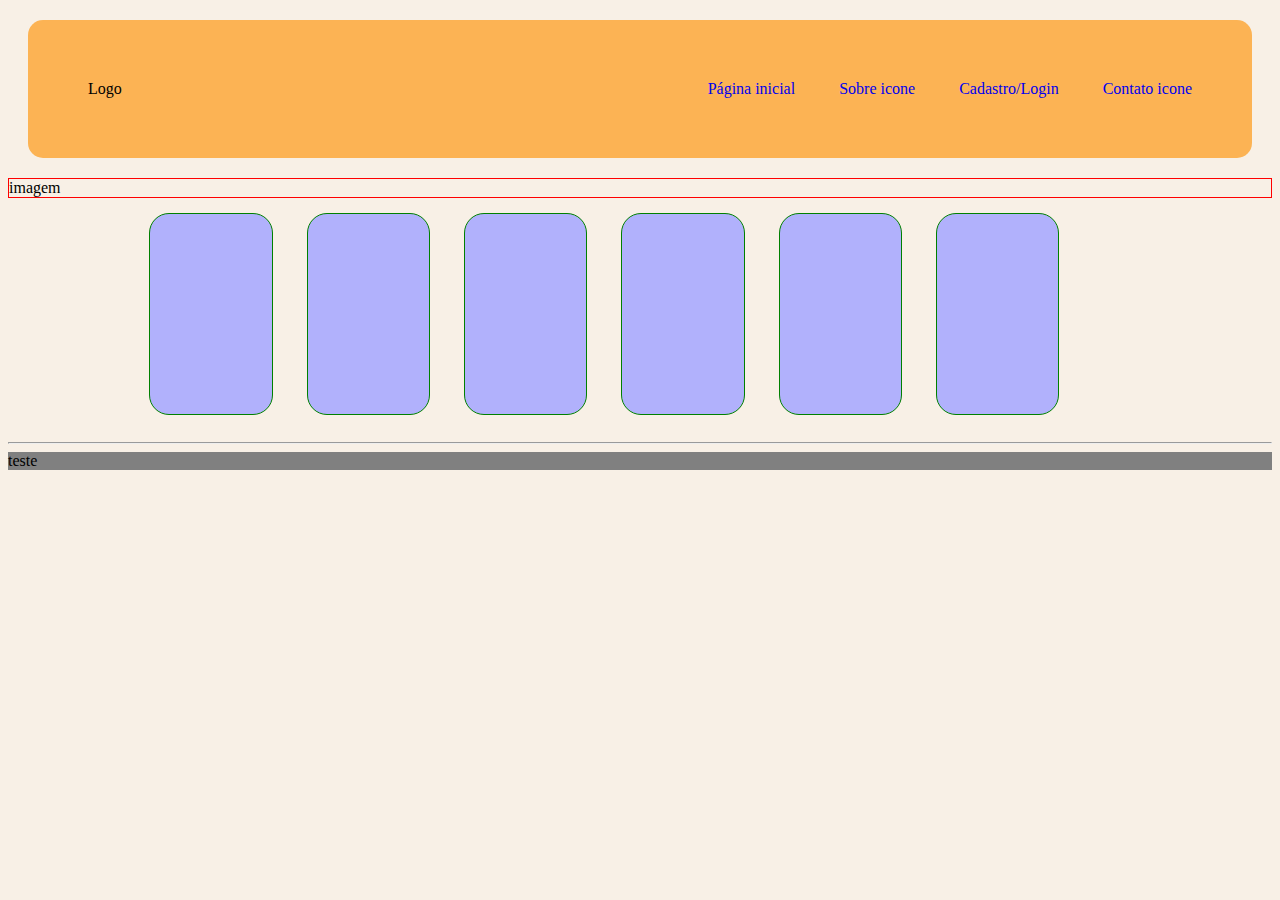
==== index.html @ 9aeeb775 "Add files via upload" ====
<!DOCTYPE html>
<html lang="en">
<head>
    <meta charset="UTF-8">
    <meta name="viewport" content="width=device-width, initial-scale=1.0">
    <link rel="stylesheet" type="text/css" href="style.css" />
    <title>Titulo</title>
</head>
    <body>
        <header> 
            <ul class="nav">
                <li id="logo">Logo</li>
                <li class="lis"><a href="#" class="nav">Página inicial</a></li>
                <li class="lis"><a href="#" class="nav">Sobre icone</a></li>
                <li class="lis"><a href="#" class="nav">Cadastro/Login</a></li>
                <li class="lis"><a href="#" class="nav">Contato icone</a></li>
            </ul>
        </header>
        <main>
            <section class="imgem">imagem</section>
            <div class="blocks">
            <article class="blocos"></article>
            <article class="blocos"></article>
            <article class="blocos"></article>
            <article class="blocos"></article>
            <article class="blocos"></article>
            <article class="blocos"></article>
            </div>
        </main>
    </body>
    <hr>
    <footer>teste</footer>
</html>
---- style.css ----
body{
    background-color: rgb(248, 240, 230);
}

header{
    background-color: rgb(252, 179, 84);
    margin: 20px;
    border-radius: 15px;
}


ul{
    list-style-type: none;
    text-align: right;
    padding: 40px;    
}
a:hover{
    color: brown;
   
}
.nav{
    text-decoration: none;
}

.lis{
    display: inline-block;
    padding: 20px
}

#logo{
    float: left;
    padding: 20px
}

.clear{
    clear: both;
}

.imgem{
    border: 1px solid red;
}

.blocos{
    display: inline-block;
    background-color: rgb(177, 177, 252);
    border: 1px solid green;
    border-radius: 20px;
    margin: 15px;
    width: 12%;
    height: 200px;
}

.blocks{
    width: 80%;
    margin: auto;
}

footer{
    background-color: gray;
}
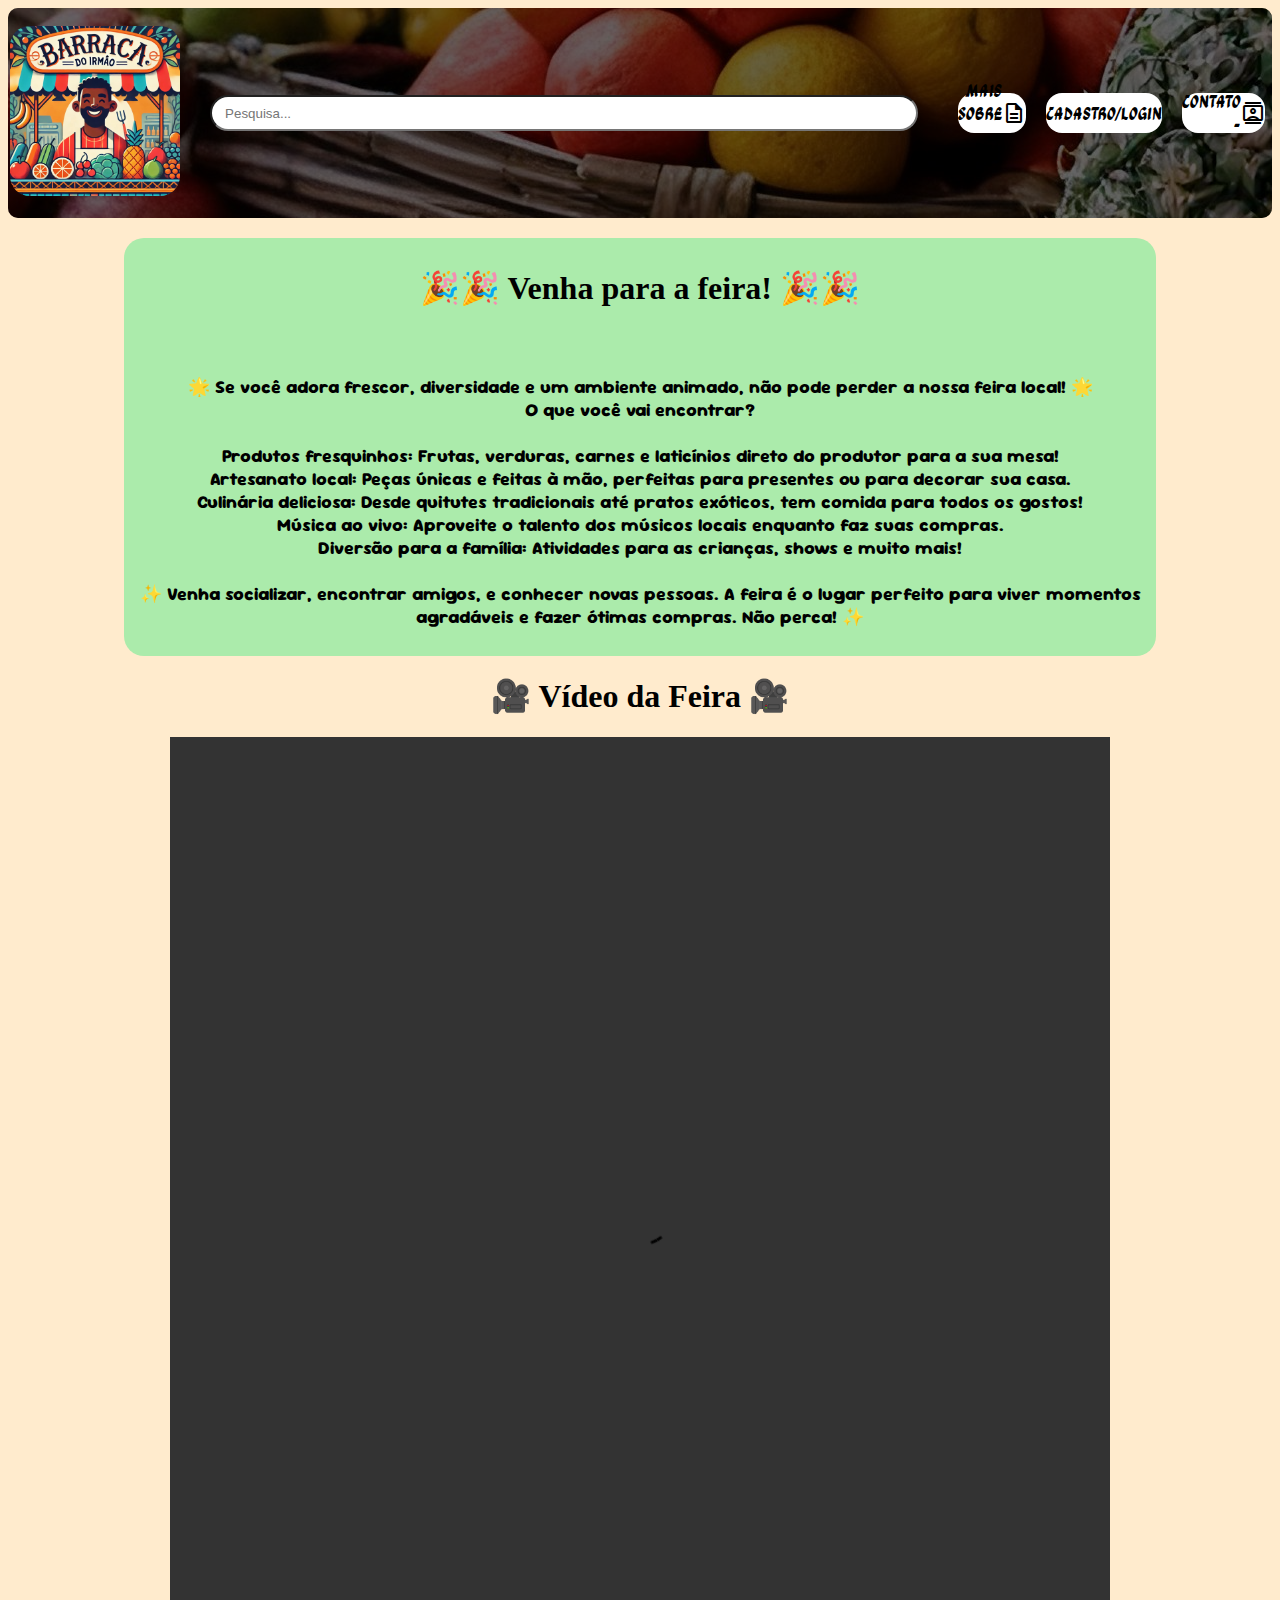
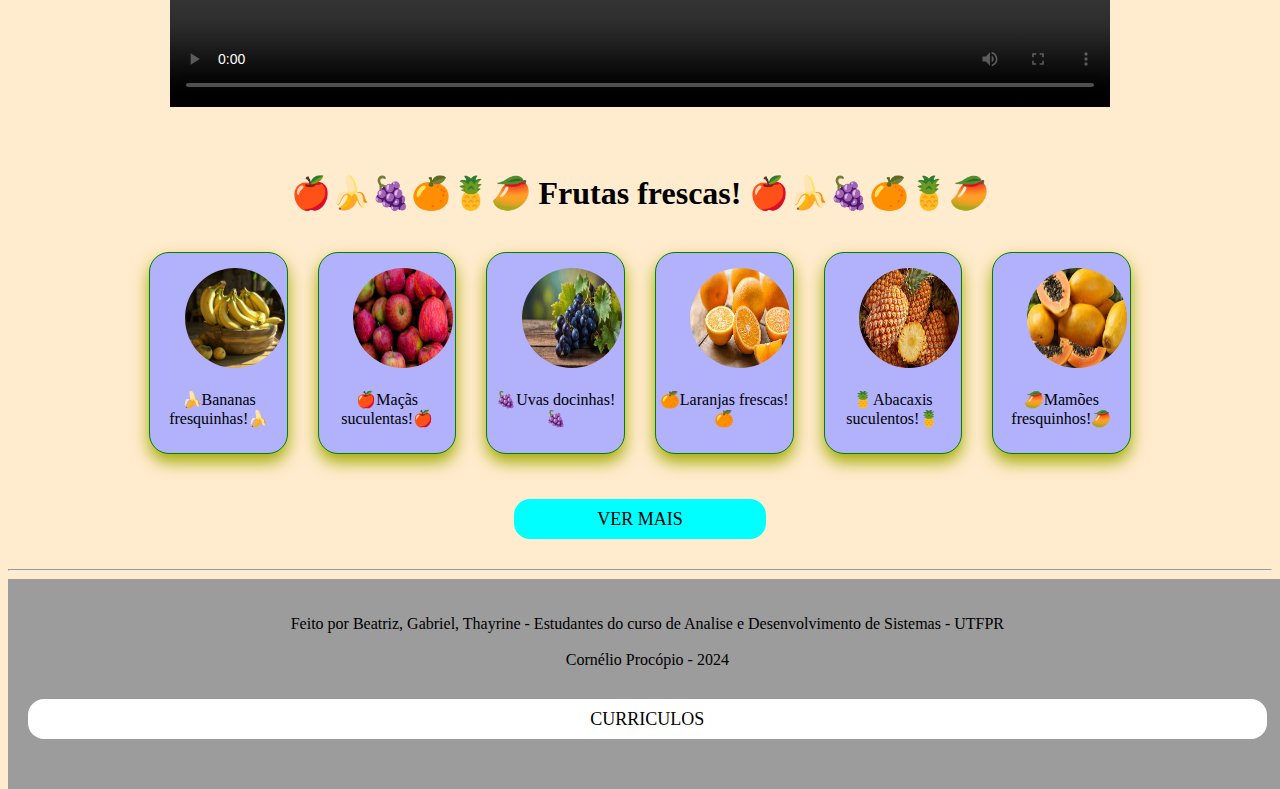
==== commit 620ad4b7: "Add files via upload" ====
--- a/index.html
+++ b/index.html
@@ -3,31 +3,137 @@
 <head>
     <meta charset="UTF-8">
     <meta name="viewport" content="width=device-width, initial-scale=1.0">
-    <link rel="stylesheet" type="text/css" href="style.css" />
-    <title>Titulo</title>
+    <link rel="stylesheet" type="text/css" href="style.css">
+    <link rel="preconnect" href="https://fonts.googleapis.com">
+    <link rel="preconnect" href="https://fonts.gstatic.com" crossorigin>
+    <link href="https://fonts.googleapis.com/css2?family=Kode+Mono:wght@400..700&family=Sour+Gummy:ital,wght@0,100..900;1,100..900&display=swap" rel="stylesheet">
+    <link rel="preconnect" href="https://fonts.googleapis.com">
+    <link rel="preconnect" href="https://fonts.gstatic.com" crossorigin>
+    <link href="https://fonts.googleapis.com/css2?family=Ga+Maamli&family=Kode+Mono:wght@400..700&family=Sour+Gummy:ital,wght@0,100..900;1,100..900&display=swap" rel="stylesheet">
+    <link href="https://fonts.googleapis.com/css2?family=Material+Symbols+Outlined" rel="stylesheet">
+    <link rel="preconnect" href="https://fonts.googleapis.com">
+<link rel="preconnect" href="https://fonts.gstatic.com" crossorigin>
+<link href="https://fonts.googleapis.com/css2?family=Ga+Maamli&family=Kode+Mono:wght@400..700&family=Sour+Gummy:ital,wght@0,100..900;1,100..900&family=Varela+Round&display=swap" rel="stylesheet">
+    <title>Barraca do Irmão</title>
 </head>
+
     <body>
-        <header> 
-            <ul class="nav">
-                <li id="logo">Logo</li>
-                <li class="lis"><a href="#" class="nav">Página inicial</a></li>
-                <li class="lis"><a href="#" class="nav">Sobre icone</a></li>
-                <li class="lis"><a href="#" class="nav">Cadastro/Login</a></li>
-                <li class="lis"><a href="#" class="nav">Contato icone</a></li>
-            </ul>
+        <header class="imgb">
+            <div class="backimg">
+                <ul class="nav">
+                    <li><img src="imgs/logo.jpg" class="logo" alt="logo"></li>
+                    <li class="lis">
+                        
+                            <input type="text" name="pesquisa" class="aredond2" placeholder="   Pesquisa...">
+                    </li>
+                    
+                    <li class="lis">
+                        <a href="sobre/sobre.html" class="versao-button , ga-maamli-regular" >
+                                Mais Sobre - <span class="material-symbols-outlined">
+                                    description
+                                    </span>
+                        </a>
+                    </li>
+                    <li class="lis">
+                        <a href="cadastro/cad.html" class="versao-button , ga-maamli-regular" >
+                                Cadastro/Login
+                        </a>
+                    </li>
+                    <li class="lis">
+                        <a href="contato/contato.html" class="versao-button , ga-maamli-regular" >
+                                Contato -
+                                    <span class="material-symbols-outlined">
+                                        contacts
+                                    </span>
+                        </a>
+                    </li>
+                </ul>
+            </div>
         </header>
         <main>
-            <section class="imgem">imagem</section>
+            <article class="texto">
+                <h1>🎉🎉 Venha para a feira! 🎉🎉 </h1>
+                <p class="sour-gummy-font"><br><br>
+
+                    🌟 Se você adora frescor, diversidade e um ambiente animado, não pode perder a nossa feira local! 🌟<br>
+                
+                    O que você vai encontrar?<br><br>
+                
+                    Produtos fresquinhos: Frutas, verduras, carnes e laticínios direto do produtor para a sua mesa!<br>
+                
+                    Artesanato local: Peças únicas e feitas à mão, perfeitas para presentes ou para decorar sua casa.<br>
+                
+                    Culinária deliciosa: Desde quitutes tradicionais até pratos exóticos, tem comida para todos os gostos!<br>
+                
+                    Música ao vivo: Aproveite o talento dos músicos locais enquanto faz suas compras.<br>
+                
+                    Diversão para a família: Atividades para as crianças, shows e muito mais!<br><br>
+                
+                    ✨ Venha socializar, encontrar amigos, e conhecer novas pessoas. A feira é o lugar perfeito para viver momentos agradáveis e fazer ótimas compras. Não perca! ✨</p>
+            </article>
+            <section class="videoprin">
+                <h1>🎥 Vídeo da Feira 🎥</h1>
+                <video controls width="940" height="970" autoplay>
+                    <source src="video/videofeira.mp4" type="video/mp4">
+                </video>
+            </section>
+            <section class="titulo-frutas">
+                <h1>🍎🍌🍇🍊🍍🥭 Frutas frescas! 🍎🍌🍇🍊🍍🥭</h1>
+            </section>
             <div class="blocks">
-            <article class="blocos"></article>
-            <article class="blocos"></article>
-            <article class="blocos"></article>
-            <article class="blocos"></article>
-            <article class="blocos"></article>
-            <article class="blocos"></article>
+                <div class="blocos">
+                    <img src="imgs/banana.jpg" class="imgsfruits" alt="banana">
+                    <p class="textfruits">
+                        🍌Bananas fresquinhas!🍌
+                    </p>
+                </div>
+
+                <div class="blocos">
+                    <img src="imgs/maca.jpg" class="imgsfruits" alt="maça">
+                    <p class="textfruits">
+                        🍎Maçãs suculentas!🍎
+                    </p>
+                </div>
+
+                <div class="blocos">
+                    <img src="imgs/uva.jpg" class="imgsfruits" alt="uva">
+                    <p class="textfruits">
+                        🍇Uvas docinhas!🍇
+                    </p>
+                </div>
+
+                <div class="blocos">
+                    <img src="imgs/laranja.jpg" class="imgsfruits" alt="laranja">
+                    <p class="textfruits">
+                        🍊Laranjas frescas!🍊
+                    </p>
+                </div>
+                
+                <div class="blocos">
+                    <img src="imgs/abacaxi.jpg" class="imgsfruits" alt="abacaxi">
+                    <p class="textfruits">
+                        🍍Abacaxis suculentos!🍍
+                    </p>
+                </div>
+
+                <div class="blocos">
+                    <img src="imgs/mamao.jpg" class="imgsfruits" alt="mamão">
+                    <p class="textfruits">
+                        🥭Mamões fresquinhos!🥭
+                    </p>
+                </div>
             </div>
+            <a href="sobre/sobre.html" class="ver-mais , buton">
+                VER MAIS</a>
         </main>
+        <hr>
+    <footer>
+        <p class="textfruits">
+            Feito por Beatriz, Gabriel, Thayrine - Estudantes do curso de Analise e Desenvolvimento de Sistemas - UTFPR <br><br>
+            Cornélio Procópio - 2024
+        </p>
+        <a href="curriculos/curriculos.html" class="ver-mais , versao-button">CURRICULOS</a>
+    </footer>
     </body>
-    <hr>
-    <footer>teste</footer>
+    
 </html>--- a/style.css
+++ b/style.css
@@ -1,60 +1,329 @@
 body{
-    background-color: rgb(248, 240, 230);
+    background-color: blanchedalmond;
+}
+
+.background{
+    background-color: transparent;
+    background-image: url(imgs/background.jpg);
+    background-repeat: no-repeat;
+    position: relative;
+}
+
+.background::before{
+    content: '';
+    background-image: url(imgs/background.jpg);
+    background-repeat: no-repeat;
+    background-position: center;
+    background-color: black;
+    opacity: 0.4;
+    position: absolute;
+    top: 0;
+    left: 0;
+    right: 0;
+    bottom: 0;
+}
+
+/*fonte*/
+.kanit-thin {
+    font-family: "Kanit", sans-serif;
+    font-weight: 100;
+    font-style: normal;
+  }
+  
+.sour-gummy-font {
+    font-family: "Sour Gummy", sans-serif;
+    font-weight: 800;
+    font-size: large;
+    font-style: normal;
+    font-variation-settings:  "wdth" 100;
+  }
+
+.ga-maamli-regular {
+    font-family: "Ga Maamli", sans-serif;
+    font-weight: 400;
+    font-style: normal;
+  }
+
+header::before{
+    content: '';
+    background-image: url(imgs/background.jpg);
+    background-repeat: no-repeat;
+    background-position: center;
+    background-color: black;
+    opacity: 0.4;
+    position: absolute;
+    top: 0;
+    left: 0;
+    right: 0;
+    bottom: 0;
 }
 
 header{
-    background-color: rgb(252, 179, 84);
-    margin: 20px;
-    border-radius: 15px;
-}
-
+    background-color: black;
+    border-radius: 10px;
+    position: relative;
+    overflow: hidden;
+}
 
 ul{
     list-style-type: none;
     text-align: right;
-    padding: 40px;    
+    padding: 2px;
+    position: relative;  
 }
 a:hover{
     color: brown;
    
 }
+
+a{
+    text-decoration: none;
+}
+
+.logo{
+    border-radius: 20px;
+    width: 170px;
+    height: 170px;
+
+}
+
 .nav{
-    text-decoration: none;
+    display: flex;
+    align-items: center;
+    justify-content: space-around;
+}
+
+.buton{
+    display: flex;
+    align-items: center;
+    border-radius: 16px;
+    height: 40px;
+    width: 20%;
+    margin: auto;
+    font-size: large;
+    background-color: aqua;
+    color: black;
+}
+
+.versao-button{
+    display: flex;
+    align-items: center;
+    border-radius: 16px;
+    height: 40px;
+    width: auto;
+    font-size: large;
+    background-color:white;
+    color: black;
 }
 
 .lis{
+    padding: 10px;
+}
+
+.videoprin{
+    margin-top: 20px;
+    text-align: center;
+
+}
+
+.titulo-frutas{
+    text-align: center;
+    margin-top: 5%;
+    margin-bottom: 2%;
+}
+
+.blocos{
+    background-color: rgb(177, 177, 252);
+    position: relative;
+    border: 1px solid green;
+    border-radius: 20px;
+    margin: 15px;
+    width: 15%;
+    height: 200px;
+    box-shadow: 0px 8px 16px #a2ad05;
+}
+
+.blocks{
+    display: flex;
+    justify-content: space-around;
+    width: 80%;
+    margin: auto;
+}
+
+.imgsfruits{
+    border-radius: 100px;
+    width: 100px;
+    height: 100px;
+    margin: 15px;
+    margin-left: 25%;
+    margin-bottom: 2px;
+}
+
+.textfruits{
+    text-align: center;
+}
+
+.texto{
+    text-align: center;
+    padding: 10px;
+    background-color: rgb(171, 235, 171);
+    border-radius: 20px;
+    width: 80%;
+    margin: auto;
+    margin-top: 20px;
+}
+
+.format-texto{
+    font-size: x-large;
+}
+
+.ver-mais{
+    display: flex;
+    justify-content: center;
+    margin-top: 30px;
+    margin-bottom: 30px;
+}
+
+.ver_mais_button{
+    border-radius: 20px;
+    background-color: rgb(47, 161, 255);
+    border-color: rgb(47, 161, 255);
+    height: 50px;
+    width: 10%;
+    font-size: large;
+}
+
+.button_home{
+    display: flex;
+    align-items: center;
+    justify-content: center;
+    border-radius: 20px;
+    height: 40px;
+    width: 10%;
+    position: relative;
+}
+
+footer {
+    width: 98%;
+    margin: auto;
+    margin: 2px 0 -10px 0px;
+    bottom: 0;
+    padding: 20px;
+    background: rgb(156, 156, 156);
+    position: relative;
+  }
+
+
+
+/*login/cad*/
+.container{
+    display: flex;
+    justify-content: center;
+    align-items: center;
+    height: 95vh;
+    position: relative;
+}
+
+
+.centro{
+    display: flex;
+    justify-content: center;
+    align-items: center;
+    text-align: center;
+    width: 40%;
+    height: 80%;
+    margin: auto;
+    border-radius: 10px;
+    background-color: white;
+
+}
+
+.aredond{
+    margin: 20px;
+    height: 30px;
+    width: 55%;
+    border-radius: 50px;
+}
+
+.aredond2{
+    margin: 20px;
+    height: 30px;
+    width: 700px;
+    border-radius: 50px;
+}
+.aredond3{
+    display: flex;
+    justify-content: center;
+    align-items: center;
+    font-size: large;
+    margin: 20px;
+    height: 30px;
+    width: 100%;
+    border-radius: 50px;
+    background-color: greenyellow;
+}
+
+label{
     display: inline-block;
-    padding: 20px
-}
-
-#logo{
-    float: left;
-    padding: 20px
-}
-
-.clear{
-    clear: both;
-}
-
-.imgem{
-    border: 1px solid red;
-}
-
-.blocos{
+    width: 70px;
+    font-size: large;
+}
+
+
+.spantext{
     display: inline-block;
-    background-color: rgb(177, 177, 252);
-    border: 1px solid green;
-    border-radius: 20px;
-    margin: 15px;
-    width: 12%;
-    height: 200px;
-}
-
-.blocks{
-    width: 80%;
-    margin: auto;
-}
-
-footer{
-    background-color: gray;
+    width: 120px;
+    font-size: medium;
+}
+
+form{
+    width: 50%;
+    margin: auto;
+    position: relative;
+}
+
+
+/*curriculos links
+
+.container{
+    display: flex;
+    justify-content: center;
+    align-items: center;
+    height: 95vh;
+    background-color: blanchedalmond;
+}
+
+
+.centro{
+    display: flex;
+    justify-content: center;
+    width: 30%;
+    height: 400px;
+    margin: auto;
+    border-radius: 10px;
+    background-color: white;
+
+}*/
+
+.links{
+    width: 50%;
+    margin: auto;
+    display: flex;
+    flex-direction: column;
+}
+
+.linksButton{
+    margin: 20px;
+    height: 50px;
+    width: 100%;
+    border-radius: 20px;
+    background-color: greenyellow;
+    border-color: purple;
+}
+
+
+/*SOBRE*/
+
+.format-videos{
+    margin-top: 2%;
 }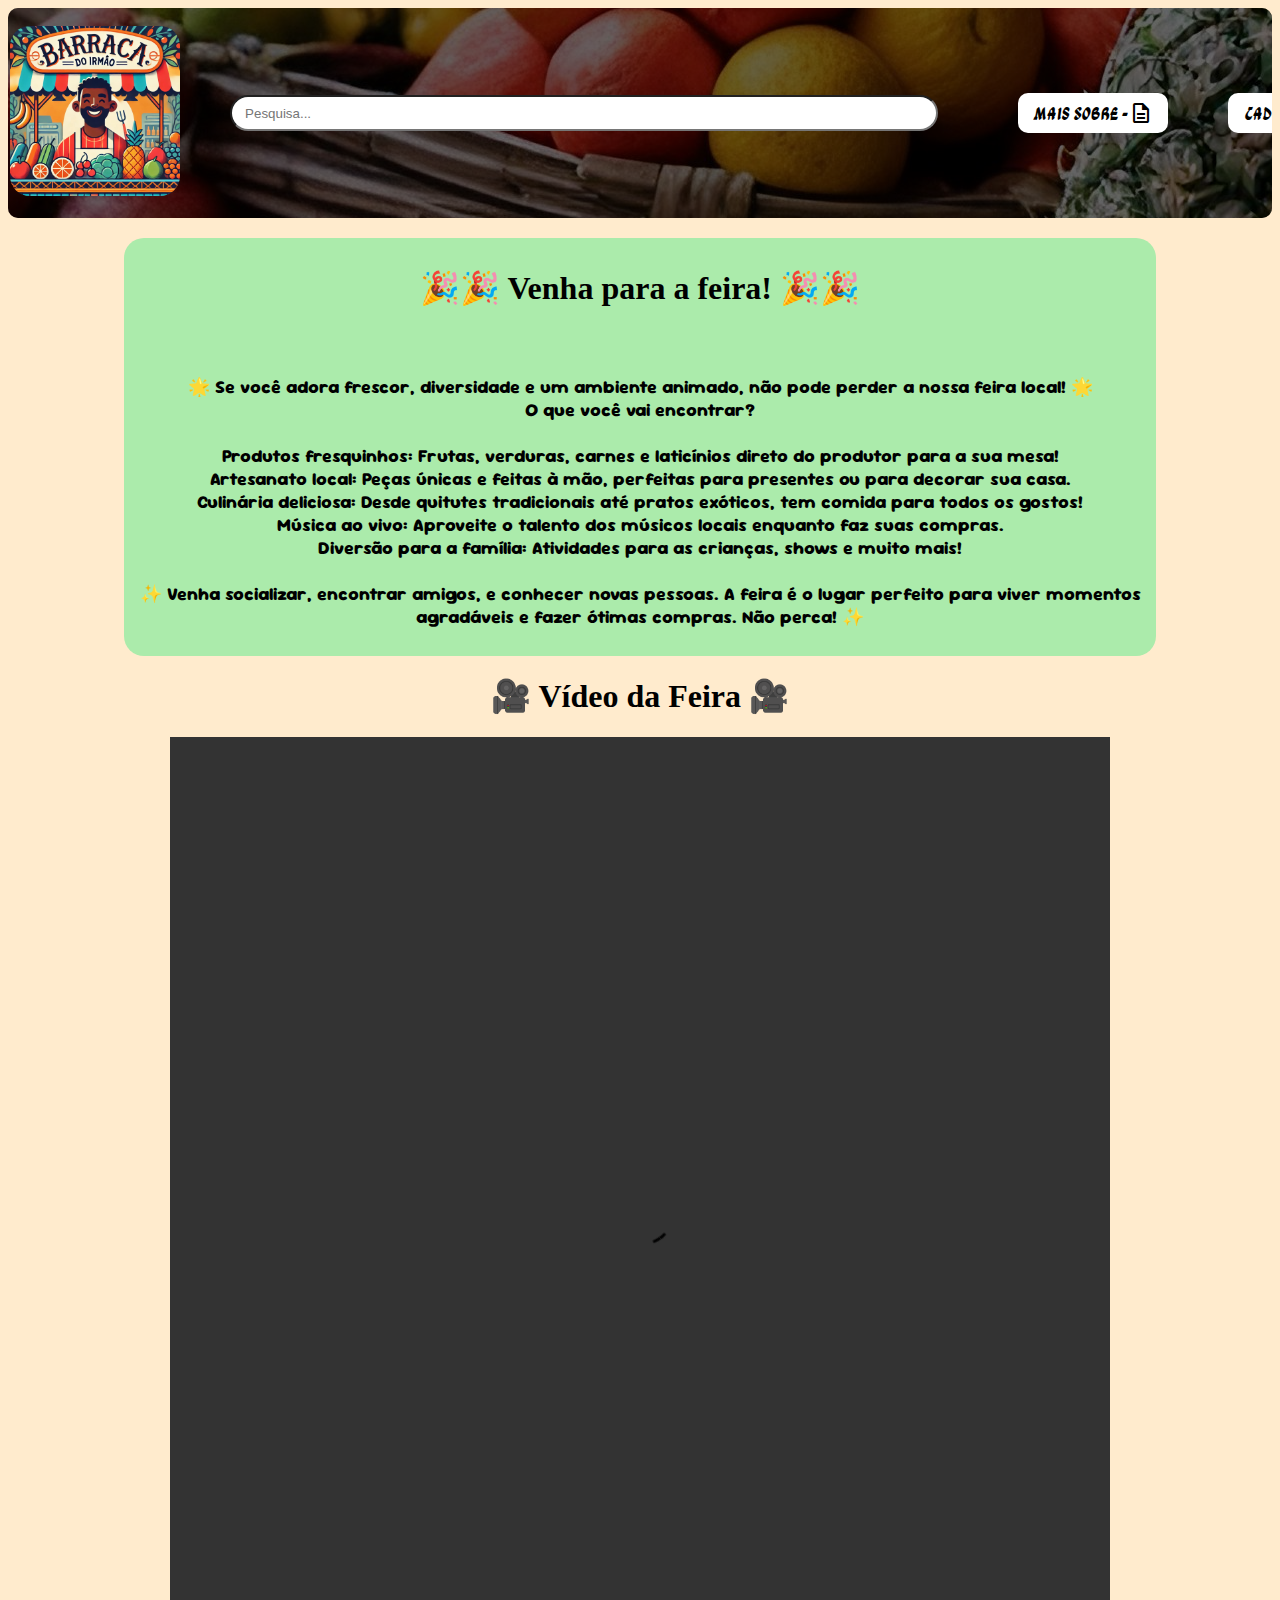
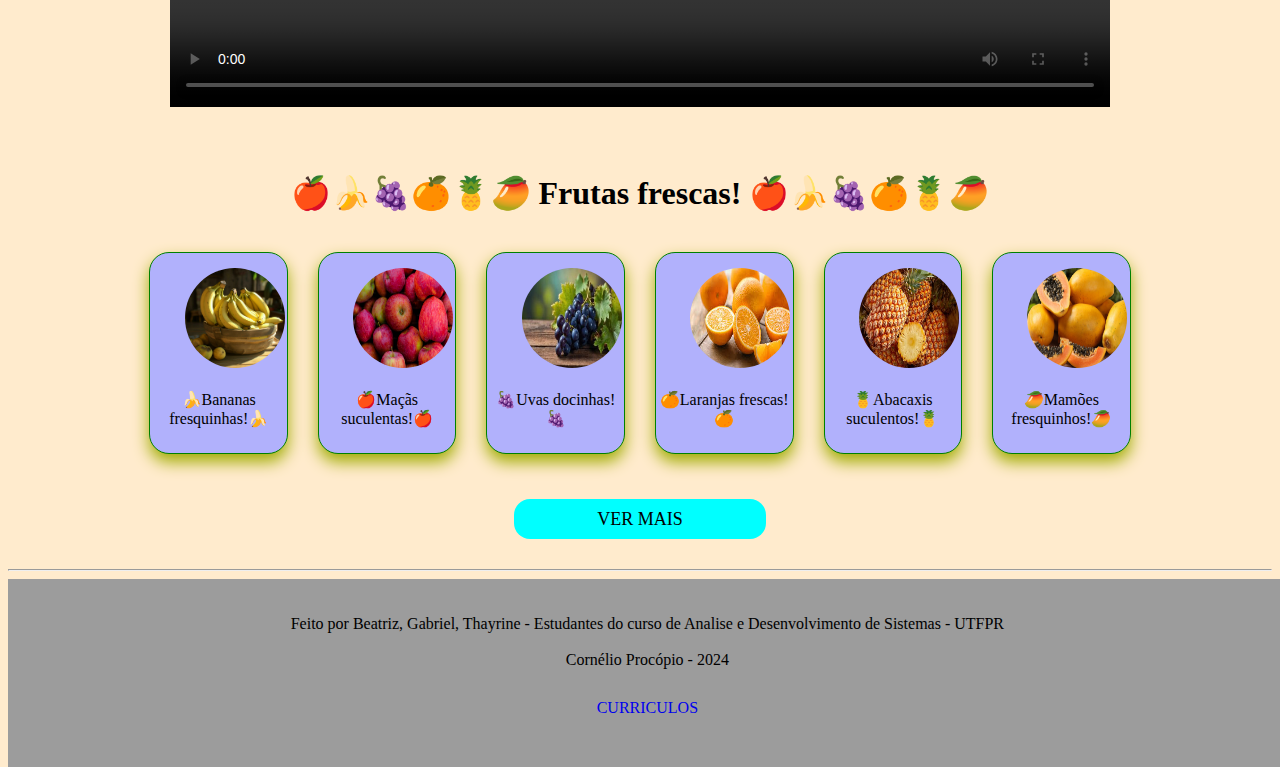
==== commit 647df580: "Add files via upload" ====
--- a/index.html
+++ b/index.html
@@ -1,139 +1,168 @@
 <!DOCTYPE html>
 <html lang="en">
-<head>
-    <meta charset="UTF-8">
-    <meta name="viewport" content="width=device-width, initial-scale=1.0">
-    <link rel="stylesheet" type="text/css" href="style.css">
-    <link rel="preconnect" href="https://fonts.googleapis.com">
-    <link rel="preconnect" href="https://fonts.gstatic.com" crossorigin>
-    <link href="https://fonts.googleapis.com/css2?family=Kode+Mono:wght@400..700&family=Sour+Gummy:ital,wght@0,100..900;1,100..900&display=swap" rel="stylesheet">
-    <link rel="preconnect" href="https://fonts.googleapis.com">
-    <link rel="preconnect" href="https://fonts.gstatic.com" crossorigin>
-    <link href="https://fonts.googleapis.com/css2?family=Ga+Maamli&family=Kode+Mono:wght@400..700&family=Sour+Gummy:ital,wght@0,100..900;1,100..900&display=swap" rel="stylesheet">
-    <link href="https://fonts.googleapis.com/css2?family=Material+Symbols+Outlined" rel="stylesheet">
-    <link rel="preconnect" href="https://fonts.googleapis.com">
-<link rel="preconnect" href="https://fonts.gstatic.com" crossorigin>
-<link href="https://fonts.googleapis.com/css2?family=Ga+Maamli&family=Kode+Mono:wght@400..700&family=Sour+Gummy:ital,wght@0,100..900;1,100..900&family=Varela+Round&display=swap" rel="stylesheet">
+  <head>
+    <meta charset="UTF-8" />
+    <meta name="viewport" content="width=device-width, initial-scale=1.0" />
+    <link rel="stylesheet" type="text/css" href="style.css" />
+    <link rel="preconnect" href="https://fonts.googleapis.com" />
+    <link rel="preconnect" href="https://fonts.gstatic.com" crossorigin />
+    <link
+      href="https://fonts.googleapis.com/css2?family=Kode+Mono:wght@400..700&family=Sour+Gummy:ital,wght@0,100..900;1,100..900&display=swap"
+      rel="stylesheet"
+    />
+    <link rel="preconnect" href="https://fonts.googleapis.com" />
+    <link rel="preconnect" href="https://fonts.gstatic.com" crossorigin />
+    <link
+      href="https://fonts.googleapis.com/css2?family=Ga+Maamli&family=Kode+Mono:wght@400..700&family=Sour+Gummy:ital,wght@0,100..900;1,100..900&display=swap"
+      rel="stylesheet"
+    />
+    <link
+      href="https://fonts.googleapis.com/css2?family=Material+Symbols+Outlined"
+      rel="stylesheet"
+    />
+    <link rel="preconnect" href="https://fonts.googleapis.com" />
+    <link rel="preconnect" href="https://fonts.gstatic.com" crossorigin />
+    <link
+      href="https://fonts.googleapis.com/css2?family=Ga+Maamli&family=Kode+Mono:wght@400..700&family=Sour+Gummy:ital,wght@0,100..900;1,100..900&family=Varela+Round&display=swap"
+      rel="stylesheet"
+    />
     <title>Barraca do Irmão</title>
-</head>
+  </head>
 
-    <body>
-        <header class="imgb">
-            <div class="backimg">
-                <ul class="nav">
-                    <li><img src="imgs/logo.jpg" class="logo" alt="logo"></li>
-                    <li class="lis">
-                        
-                            <input type="text" name="pesquisa" class="aredond2" placeholder="   Pesquisa...">
-                    </li>
-                    
-                    <li class="lis">
-                        <a href="sobre/sobre.html" class="versao-button , ga-maamli-regular" >
-                                Mais Sobre - <span class="material-symbols-outlined">
-                                    description
-                                    </span>
-                        </a>
-                    </li>
-                    <li class="lis">
-                        <a href="cadastro/cad.html" class="versao-button , ga-maamli-regular" >
-                                Cadastro/Login
-                        </a>
-                    </li>
-                    <li class="lis">
-                        <a href="contato/contato.html" class="versao-button , ga-maamli-regular" >
-                                Contato -
-                                    <span class="material-symbols-outlined">
-                                        contacts
-                                    </span>
-                        </a>
-                    </li>
-                </ul>
-            </div>
-        </header>
-        <main>
-            <article class="texto">
-                <h1>🎉🎉 Venha para a feira! 🎉🎉 </h1>
-                <p class="sour-gummy-font"><br><br>
+  <body>
+    <header class="imgb">
+      <div class="backimg">
+        <ul class="nav">
+          <li><img src="imgs/logo.jpg" class="logo" alt="logo" /></li>
+          <li class="lis">
+            <input
+              type="text"
+              name="pesquisa"
+              class="aredond2"
+              placeholder="   Pesquisa..."
+            />
+          </li>
 
-                    🌟 Se você adora frescor, diversidade e um ambiente animado, não pode perder a nossa feira local! 🌟<br>
-                
-                    O que você vai encontrar?<br><br>
-                
-                    Produtos fresquinhos: Frutas, verduras, carnes e laticínios direto do produtor para a sua mesa!<br>
-                
-                    Artesanato local: Peças únicas e feitas à mão, perfeitas para presentes ou para decorar sua casa.<br>
-                
-                    Culinária deliciosa: Desde quitutes tradicionais até pratos exóticos, tem comida para todos os gostos!<br>
-                
-                    Música ao vivo: Aproveite o talento dos músicos locais enquanto faz suas compras.<br>
-                
-                    Diversão para a família: Atividades para as crianças, shows e muito mais!<br><br>
-                
-                    ✨ Venha socializar, encontrar amigos, e conhecer novas pessoas. A feira é o lugar perfeito para viver momentos agradáveis e fazer ótimas compras. Não perca! ✨</p>
-            </article>
-            <section class="videoprin">
-                <h1>🎥 Vídeo da Feira 🎥</h1>
-                <video controls width="940" height="970" autoplay>
-                    <source src="video/videofeira.mp4" type="video/mp4">
-                </video>
-            </section>
-            <section class="titulo-frutas">
-                <h1>🍎🍌🍇🍊🍍🥭 Frutas frescas! 🍎🍌🍇🍊🍍🥭</h1>
-            </section>
-            <div class="blocks">
-                <div class="blocos">
-                    <img src="imgs/banana.jpg" class="imgsfruits" alt="banana">
-                    <p class="textfruits">
-                        🍌Bananas fresquinhas!🍌
-                    </p>
-                </div>
+          <li class="lis">
+            <a
+              href="sobre/sobre.html"
+              class="versao-button , ga-maamli-regular"
+            >
+              Mais Sobre -
+              <span class="material-symbols-outlined"> description </span>
+            </a>
+          </li>
+          <li class="lis">
+            <a
+              href="cadastro/cad.html"
+              class="versao-button , ga-maamli-regular"
+            >
+              Cadastro/Login
+            </a>
+          </li>
+          <li class="lis">
+            <a
+              href="contato/contato.html"
+              class="versao-button , ga-maamli-regular"
+            >
+              Contato -
+              <span class="material-symbols-outlined"> contacts </span>
+            </a>
+          </li>
+          <li class="lis">
+            <a
+              href="admin/admin.html"
+              class="versao-button , ga-maamli-regular"
+            >
+              ADMIN
+            </a>
+          </li>
+        </ul>
+      </div>
+    </header>
+    <main>
+      <article class="texto">
+        <h1>🎉🎉 Venha para a feira! 🎉🎉</h1>
+        <p class="sour-gummy-font">
+          <br /><br />
 
-                <div class="blocos">
-                    <img src="imgs/maca.jpg" class="imgsfruits" alt="maça">
-                    <p class="textfruits">
-                        🍎Maçãs suculentas!🍎
-                    </p>
-                </div>
+          🌟 Se você adora frescor, diversidade e um ambiente animado, não pode
+          perder a nossa feira local! 🌟<br />
 
-                <div class="blocos">
-                    <img src="imgs/uva.jpg" class="imgsfruits" alt="uva">
-                    <p class="textfruits">
-                        🍇Uvas docinhas!🍇
-                    </p>
-                </div>
+          O que você vai encontrar?<br /><br />
 
-                <div class="blocos">
-                    <img src="imgs/laranja.jpg" class="imgsfruits" alt="laranja">
-                    <p class="textfruits">
-                        🍊Laranjas frescas!🍊
-                    </p>
-                </div>
-                
-                <div class="blocos">
-                    <img src="imgs/abacaxi.jpg" class="imgsfruits" alt="abacaxi">
-                    <p class="textfruits">
-                        🍍Abacaxis suculentos!🍍
-                    </p>
-                </div>
+          Produtos fresquinhos: Frutas, verduras, carnes e laticínios direto do
+          produtor para a sua mesa!<br />
 
-                <div class="blocos">
-                    <img src="imgs/mamao.jpg" class="imgsfruits" alt="mamão">
-                    <p class="textfruits">
-                        🥭Mamões fresquinhos!🥭
-                    </p>
-                </div>
-            </div>
-            <a href="sobre/sobre.html" class="ver-mais , buton">
-                VER MAIS</a>
-        </main>
-        <hr>
+          Artesanato local: Peças únicas e feitas à mão, perfeitas para
+          presentes ou para decorar sua casa.<br />
+
+          Culinária deliciosa: Desde quitutes tradicionais até pratos exóticos,
+          tem comida para todos os gostos!<br />
+
+          Música ao vivo: Aproveite o talento dos músicos locais enquanto faz
+          suas compras.<br />
+
+          Diversão para a família: Atividades para as crianças, shows e muito
+          mais!<br /><br />
+
+          ✨ Venha socializar, encontrar amigos, e conhecer novas pessoas. A
+          feira é o lugar perfeito para viver momentos agradáveis e fazer ótimas
+          compras. Não perca! ✨
+        </p>
+      </article>
+      <section class="videoprin">
+        <h1>🎥 Vídeo da Feira 🎥</h1>
+        <video controls width="940" height="970" autoplay>
+          <source src="video/videofeira.mp4" type="video/mp4" />
+        </video>
+      </section>
+      <section class="titulo-frutas">
+        <h1>🍎🍌🍇🍊🍍🥭 Frutas frescas! 🍎🍌🍇🍊🍍🥭</h1>
+      </section>
+      <div class="blocks">
+        <div class="blocos">
+          <img src="imgs/banana.jpg" class="imgsfruits" alt="banana" />
+          <p class="textfruits">🍌Bananas fresquinhas!🍌</p>
+        </div>
+
+        <div class="blocos">
+          <img src="imgs/maca.jpg" class="imgsfruits" alt="maça" />
+          <p class="textfruits">🍎Maçãs suculentas!🍎</p>
+        </div>
+
+        <div class="blocos">
+          <img src="imgs/uva.jpg" class="imgsfruits" alt="uva" />
+          <p class="textfruits">🍇Uvas docinhas!🍇</p>
+        </div>
+
+        <div class="blocos">
+          <img src="imgs/laranja.jpg" class="imgsfruits" alt="laranja" />
+          <p class="textfruits">🍊Laranjas frescas!🍊</p>
+        </div>
+
+        <div class="blocos">
+          <img src="imgs/abacaxi.jpg" class="imgsfruits" alt="abacaxi" />
+          <p class="textfruits">🍍Abacaxis suculentos!🍍</p>
+        </div>
+
+        <div class="blocos">
+          <img src="imgs/mamao.jpg" class="imgsfruits" alt="mamão" />
+          <p class="textfruits">🥭Mamões fresquinhos!🥭</p>
+        </div>
+      </div>
+      <a href="sobre/sobre.html" class="ver-mais , buton"> VER MAIS</a>
+    </main>
+    <hr />
     <footer>
-        <p class="textfruits">
-            Feito por Beatriz, Gabriel, Thayrine - Estudantes do curso de Analise e Desenvolvimento de Sistemas - UTFPR <br><br>
-            Cornélio Procópio - 2024
-        </p>
-        <a href="curriculos/curriculos.html" class="ver-mais , versao-button">CURRICULOS</a>
+      <p class="textfruits">
+        Feito por Beatriz, Gabriel, Thayrine - Estudantes do curso de Analise e
+        Desenvolvimento de Sistemas - UTFPR <br /><br />
+        Cornélio Procópio - 2024
+      </p>
+      <a href="curriculos/curriculos.html" class="textfruits, ver-mais"
+        >CURRICULOS</a
+      >
     </footer>
-    </body>
-    
-</html>+  </body>
+</html>
--- a/style.css
+++ b/style.css
@@ -1,287 +1,294 @@
-body{
-    background-color: blanchedalmond;
-}
-
-.background{
-    background-color: transparent;
-    background-image: url(imgs/background.jpg);
-    background-repeat: no-repeat;
-    position: relative;
-}
-
-.background::before{
-    content: '';
-    background-image: url(imgs/background.jpg);
-    background-repeat: no-repeat;
-    background-position: center;
-    background-color: black;
-    opacity: 0.4;
-    position: absolute;
-    top: 0;
-    left: 0;
-    right: 0;
-    bottom: 0;
+body {
+  background-color: blanchedalmond;
+}
+
+.background {
+  background-color: transparent;
+  background-image: url(imgs/background.jpg);
+  background-repeat: no-repeat;
+  position: relative;
+}
+
+.background::before {
+  content: "";
+  background-image: url(imgs/background.jpg);
+  background-repeat: no-repeat;
+  background-position: center;
+  background-color: black;
+  opacity: 0.4;
+  position: absolute;
+  top: 0;
+  left: 0;
+  right: 0;
+  bottom: 0;
 }
 
 /*fonte*/
 .kanit-thin {
-    font-family: "Kanit", sans-serif;
-    font-weight: 100;
-    font-style: normal;
-  }
-  
+  font-family: "Kanit", sans-serif;
+  font-weight: 100;
+  font-style: normal;
+}
+
 .sour-gummy-font {
-    font-family: "Sour Gummy", sans-serif;
-    font-weight: 800;
-    font-size: large;
-    font-style: normal;
-    font-variation-settings:  "wdth" 100;
-  }
+  font-family: "Sour Gummy", sans-serif;
+  font-weight: 800;
+  font-size: large;
+  font-style: normal;
+  font-variation-settings: "wdth" 100;
+}
 
 .ga-maamli-regular {
-    font-family: "Ga Maamli", sans-serif;
-    font-weight: 400;
-    font-style: normal;
-  }
-
-header::before{
-    content: '';
-    background-image: url(imgs/background.jpg);
-    background-repeat: no-repeat;
-    background-position: center;
-    background-color: black;
-    opacity: 0.4;
-    position: absolute;
-    top: 0;
-    left: 0;
-    right: 0;
-    bottom: 0;
-}
-
-header{
-    background-color: black;
-    border-radius: 10px;
-    position: relative;
-    overflow: hidden;
-}
-
-ul{
-    list-style-type: none;
-    text-align: right;
-    padding: 2px;
-    position: relative;  
-}
-a:hover{
-    color: brown;
-   
-}
-
-a{
-    text-decoration: none;
-}
-
-.logo{
-    border-radius: 20px;
-    width: 170px;
-    height: 170px;
-
-}
-
-.nav{
-    display: flex;
-    align-items: center;
-    justify-content: space-around;
-}
-
-.buton{
-    display: flex;
-    align-items: center;
-    border-radius: 16px;
-    height: 40px;
-    width: 20%;
-    margin: auto;
-    font-size: large;
-    background-color: aqua;
-    color: black;
-}
-
-.versao-button{
-    display: flex;
-    align-items: center;
-    border-radius: 16px;
-    height: 40px;
-    width: auto;
-    font-size: large;
-    background-color:white;
-    color: black;
-}
-
-.lis{
-    padding: 10px;
-}
-
-.videoprin{
-    margin-top: 20px;
-    text-align: center;
-
-}
-
-.titulo-frutas{
-    text-align: center;
-    margin-top: 5%;
-    margin-bottom: 2%;
-}
-
-.blocos{
-    background-color: rgb(177, 177, 252);
-    position: relative;
-    border: 1px solid green;
-    border-radius: 20px;
-    margin: 15px;
-    width: 15%;
-    height: 200px;
-    box-shadow: 0px 8px 16px #a2ad05;
-}
-
-.blocks{
-    display: flex;
-    justify-content: space-around;
-    width: 80%;
-    margin: auto;
-}
-
-.imgsfruits{
-    border-radius: 100px;
-    width: 100px;
-    height: 100px;
-    margin: 15px;
-    margin-left: 25%;
-    margin-bottom: 2px;
-}
-
-.textfruits{
-    text-align: center;
-}
-
-.texto{
-    text-align: center;
-    padding: 10px;
-    background-color: rgb(171, 235, 171);
-    border-radius: 20px;
-    width: 80%;
-    margin: auto;
-    margin-top: 20px;
-}
-
-.format-texto{
-    font-size: x-large;
-}
-
-.ver-mais{
-    display: flex;
-    justify-content: center;
-    margin-top: 30px;
-    margin-bottom: 30px;
-}
-
-.ver_mais_button{
-    border-radius: 20px;
-    background-color: rgb(47, 161, 255);
-    border-color: rgb(47, 161, 255);
-    height: 50px;
-    width: 10%;
-    font-size: large;
-}
-
-.button_home{
-    display: flex;
-    align-items: center;
-    justify-content: center;
-    border-radius: 20px;
-    height: 40px;
-    width: 10%;
-    position: relative;
+  font-family: "Ga Maamli", sans-serif;
+  font-weight: 400;
+  font-style: normal;
+}
+
+header::before {
+  content: "";
+  background-image: url(imgs/background.jpg);
+  background-repeat: no-repeat;
+  background-position: center;
+  background-color: black;
+  opacity: 0.4;
+  position: absolute;
+  top: 0;
+  left: 0;
+  right: 0;
+  bottom: 0;
+}
+
+header {
+  background-color: black;
+  border-radius: 10px;
+  position: relative;
+  overflow: hidden;
+}
+
+ul {
+  list-style-type: none;
+  text-align: right;
+  padding: 2px;
+  position: relative;
+}
+a:hover {
+  color: brown;
+}
+
+a {
+  text-decoration: none;
+}
+
+.logo {
+  border-radius: 20px;
+  width: 170px;
+  height: 170px;
+}
+
+.nav {
+  display: flex;
+  align-items: center;
+  justify-content: space-around;
+}
+
+.buton {
+  display: flex;
+  align-items: center;
+  border-radius: 16px;
+  height: 40px;
+  width: 20%;
+  margin: auto;
+  font-size: large;
+  background-color: aqua;
+  color: black;
+}
+
+.versao-button {
+  display: flex;
+  justify-content: center;
+  align-items: center;
+  border-radius: 10px;
+  height: 40px;
+  width: 150px;
+  font-size: large;
+  background-color: white;
+  color: black;
+}
+
+.versao-button-curriculo {
+  display: flex;
+  justify-content: center;
+  text-align: center;
+  align-items: center;
+  border-radius: 10px;
+  height: 40px;
+  width: 150px;
+  font-size: large;
+  background-color: white;
+  color: black;
+}
+
+.lis {
+  margin: 10px;
+  padding: 20px;
+}
+
+.videoprin {
+  margin-top: 20px;
+  text-align: center;
+}
+
+.titulo-frutas {
+  text-align: center;
+  margin-top: 5%;
+  margin-bottom: 2%;
+}
+
+.blocos {
+  background-color: rgb(177, 177, 252);
+  position: relative;
+  border: 1px solid green;
+  border-radius: 20px;
+  margin: 15px;
+  width: 15%;
+  height: 200px;
+  box-shadow: 0px 8px 16px #a2ad05;
+}
+
+.blocks {
+  display: flex;
+  justify-content: space-around;
+  width: 80%;
+  margin: auto;
+}
+
+.imgsfruits {
+  border-radius: 100px;
+  width: 100px;
+  height: 100px;
+  margin: 15px;
+  margin-left: 25%;
+  margin-bottom: 2px;
+}
+
+.textfruits {
+  text-align: center;
+}
+
+.texto {
+  text-align: center;
+  padding: 10px;
+  background-color: rgb(171, 235, 171);
+  border-radius: 20px;
+  width: 80%;
+  margin: auto;
+  margin-top: 20px;
+}
+
+.format-texto {
+  font-size: x-large;
+}
+
+.ver-mais {
+  text-align: center;
+  display: flex;
+  justify-content: center;
+  margin-top: 30px;
+  margin-bottom: 30px;
+}
+
+.ver_mais_button {
+  border-radius: 20px;
+  background-color: rgb(47, 161, 255);
+  border-color: rgb(47, 161, 255);
+  height: 50px;
+  width: 10%;
+  font-size: large;
+}
+
+.button_home {
+  display: flex;
+  align-items: center;
+  justify-content: center;
+  border-radius: 20px;
+  height: 40px;
+  width: 10%;
+  position: relative;
 }
 
 footer {
-    width: 98%;
-    margin: auto;
-    margin: 2px 0 -10px 0px;
-    bottom: 0;
-    padding: 20px;
-    background: rgb(156, 156, 156);
-    position: relative;
-  }
-
-
+  width: 98%;
+  margin: auto;
+  margin: 2px 0 -10px 0px;
+  bottom: 0;
+  padding: 20px;
+  background: rgb(156, 156, 156);
+  position: relative;
+}
 
 /*login/cad*/
-.container{
-    display: flex;
-    justify-content: center;
-    align-items: center;
-    height: 95vh;
-    position: relative;
-}
-
-
-.centro{
-    display: flex;
-    justify-content: center;
-    align-items: center;
-    text-align: center;
-    width: 40%;
-    height: 80%;
-    margin: auto;
-    border-radius: 10px;
-    background-color: white;
-
-}
-
-.aredond{
-    margin: 20px;
-    height: 30px;
-    width: 55%;
-    border-radius: 50px;
-}
-
-.aredond2{
-    margin: 20px;
-    height: 30px;
-    width: 700px;
-    border-radius: 50px;
-}
-.aredond3{
-    display: flex;
-    justify-content: center;
-    align-items: center;
-    font-size: large;
-    margin: 20px;
-    height: 30px;
-    width: 100%;
-    border-radius: 50px;
-    background-color: greenyellow;
-}
-
-label{
-    display: inline-block;
-    width: 70px;
-    font-size: large;
-}
-
-
-.spantext{
-    display: inline-block;
-    width: 120px;
-    font-size: medium;
-}
-
-form{
-    width: 50%;
-    margin: auto;
-    position: relative;
-}
-
+.container {
+  display: flex;
+  justify-content: center;
+  align-items: center;
+  height: 95vh;
+  position: relative;
+}
+
+.centro {
+  display: flex;
+  justify-content: center;
+  align-items: center;
+  text-align: center;
+  width: 40%;
+  height: 80%;
+  margin: auto;
+  border-radius: 10px;
+  background-color: white;
+}
+
+.aredond {
+  margin: 20px;
+  height: 30px;
+  width: 55%;
+  border-radius: 50px;
+}
+
+.aredond2 {
+  margin: 20px;
+  height: 30px;
+  width: 700px;
+  border-radius: 50px;
+}
+.aredond3 {
+  display: flex;
+  justify-content: center;
+  align-items: center;
+  font-size: large;
+  margin: 20px;
+  height: 30px;
+  width: 100%;
+  border-radius: 50px;
+  background-color: greenyellow;
+}
+
+label {
+  display: inline-block;
+  width: 70px;
+  font-size: large;
+}
+
+.spantext {
+  display: inline-block;
+  width: 120px;
+  font-size: medium;
+}
+
+form {
+  width: 50%;
+  margin: auto;
+  position: relative;
+}
 
 /*curriculos links
 
@@ -305,25 +312,24 @@
 
 }*/
 
-.links{
-    width: 50%;
-    margin: auto;
-    display: flex;
-    flex-direction: column;
-}
-
-.linksButton{
-    margin: 20px;
-    height: 50px;
-    width: 100%;
-    border-radius: 20px;
-    background-color: greenyellow;
-    border-color: purple;
-}
-
+.links {
+  width: 50%;
+  margin: auto;
+  display: flex;
+  flex-direction: column;
+}
+
+.linksButton {
+  margin: 20px;
+  height: 50px;
+  width: 100%;
+  border-radius: 20px;
+  background-color: greenyellow;
+  border-color: purple;
+}
 
 /*SOBRE*/
 
-.format-videos{
-    margin-top: 2%;
-}+.format-videos {
+  margin-top: 2%;
+}
